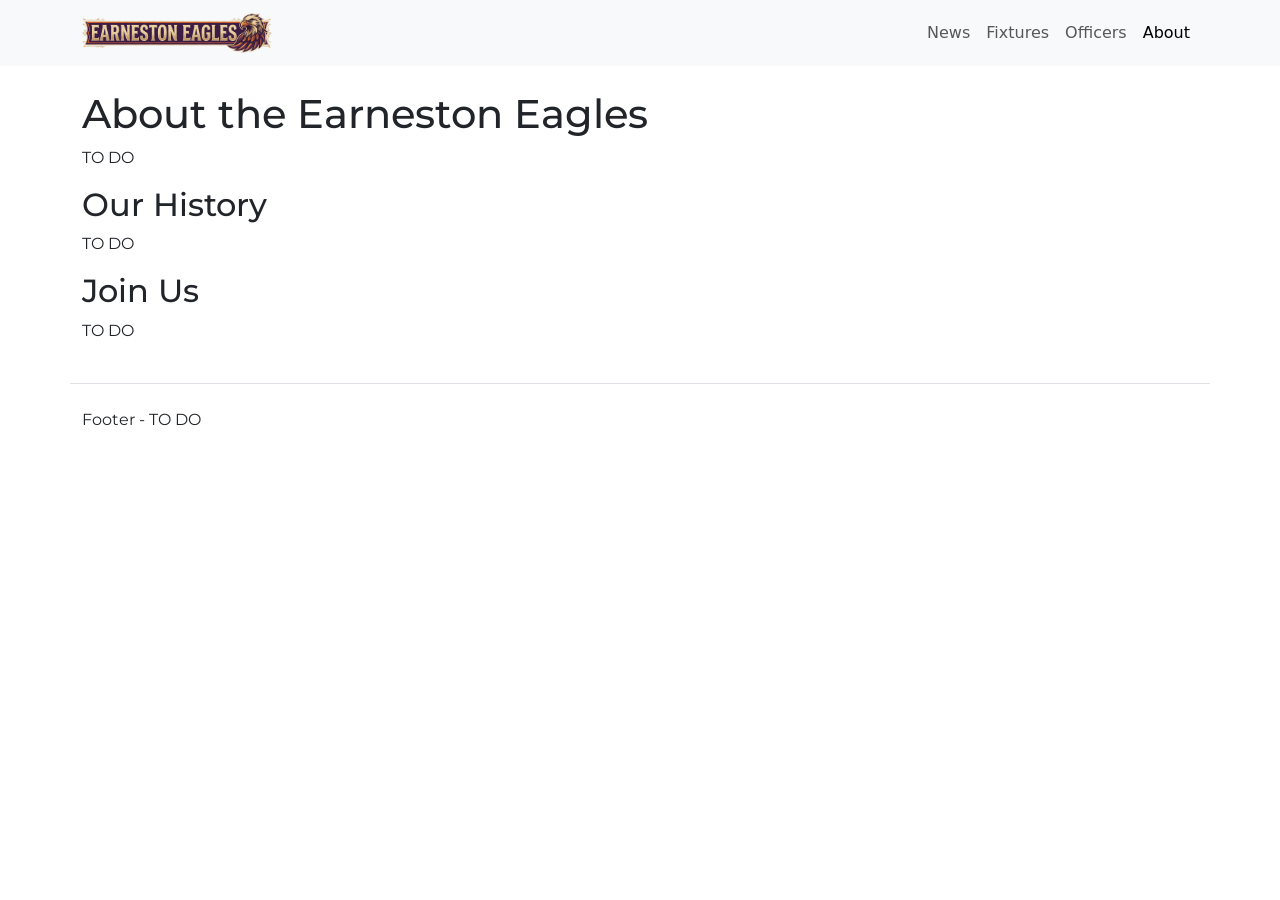
==== public/about.html @ 62dc89ef "Added about page, linked in navbar, removed duplicate body tag" ====
<!DOCTYPE html>
<html lang="en">

<head>
    <meta charset="UTF-8">
    <meta name="viewport" content="width=device-width, initial-scale=1">
    <title>About | Earneston Eagles</title>
    <!-- Bootstrap -->
    <link href="https://cdn.jsdelivr.net/npm/bootstrap@5.3.3/dist/css/bootstrap.min.css" rel="stylesheet">
    <!-- Google Fonts -->
    <link rel="preconnect" href="https://fonts.googleapis.com">
    <link rel="preconnect" href="https://fonts.gstatic.com" crossorigin>
    <link href="https://fonts.googleapis.com/css2?family=Montserrat:wght@500&display=swap" rel="stylesheet">
    <!-- CSS -->
    <link href="style.css" rel="stylesheet">
</head>

<body>

    <!-- Navbar -->
    <nav class="navbar navbar-expand bg-body-tertiary">
        <div class="container">
            <a class="navbar-brand" href="index.html">
                <img src="images/title.png" alt="Earneston Eagles" height="40">
            </a>
            <ul class="navbar-nav">
                <li class="nav-item"><a class="nav-link" href="index.html#news">News</a></li>
                <li class="nav-item"><a class="nav-link" href="index.html#fixtures">Fixtures</a></li>
                <li class="nav-item"><a class="nav-link" href="index.html#officers">Officers</a></li>
                <li class="nav-item"><a class="nav-link active" aria-current="page" href="about.html">About</a></li>
            </ul>
        </div>
    </nav>

    <!-- About -->
    <main class="container py-4">
        <h1>About the Earneston Eagles</h1>
        <p>TO DO</p>

        <h2>Our History</h2>
        <p>TO DO</p>

        <h2>Join Us</h2>
        <p>TO DO</p>
    </main>

    <!-- Footer -->
    <footer class="container py-4 border-top">
        <p>Footer - TO DO</p>
    </footer>

</body>

</html>
---- public/style.css ----
h1,
h2,
h3,
p {
    font-family: Montserrat, sans-serif;
}
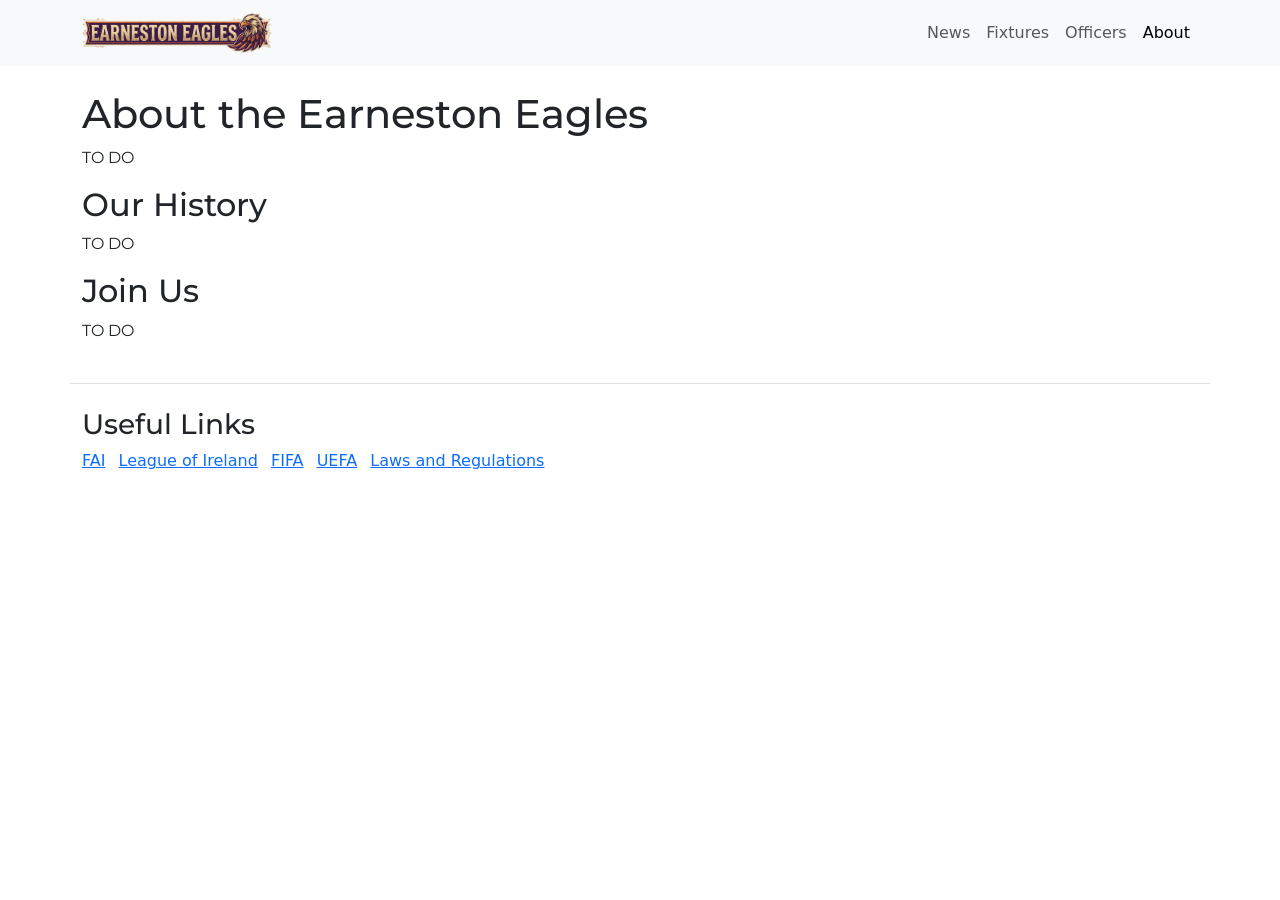
==== commit 354a6b8c: "Added Footer content" ====
--- a/public/about.html
+++ b/public/about.html
@@ -46,7 +46,23 @@
 
     <!-- Footer -->
     <footer class="container py-4 border-top">
-        <p>Footer - TO DO</p>
+        <h3>Useful Links</h3>
+        <ul class="list-inline">
+            <li class="list-inline-item"><a href="https://www.fai.ie/" target="_blank" rel="noopener noreferrer">FAI</a>
+            </li>
+            <li class="list-inline-item"><a href="https://www.leagueofireland.ie/" target="_blank"
+                    rel="noopener noreferrer">League of Ireland</a></li>
+            <li class="list-inline-item"><a href="https://www.fifa.com/" target="_blank"
+                    rel="noopener noreferrer">FIFA</a>
+            </li>
+            <li class="list-inline-item"><a href="https://www.uefa.com/" target="_blank"
+                    rel="noopener noreferrer">UEFA</a>
+            </li>
+            <li class="list-inline-item"><a href="https://www.theifab.com/" target="_blank"
+                    rel="noopener noreferrer">Laws
+                    and
+                    Regulations</a></li>
+        </ul>
     </footer>
 
 </body>
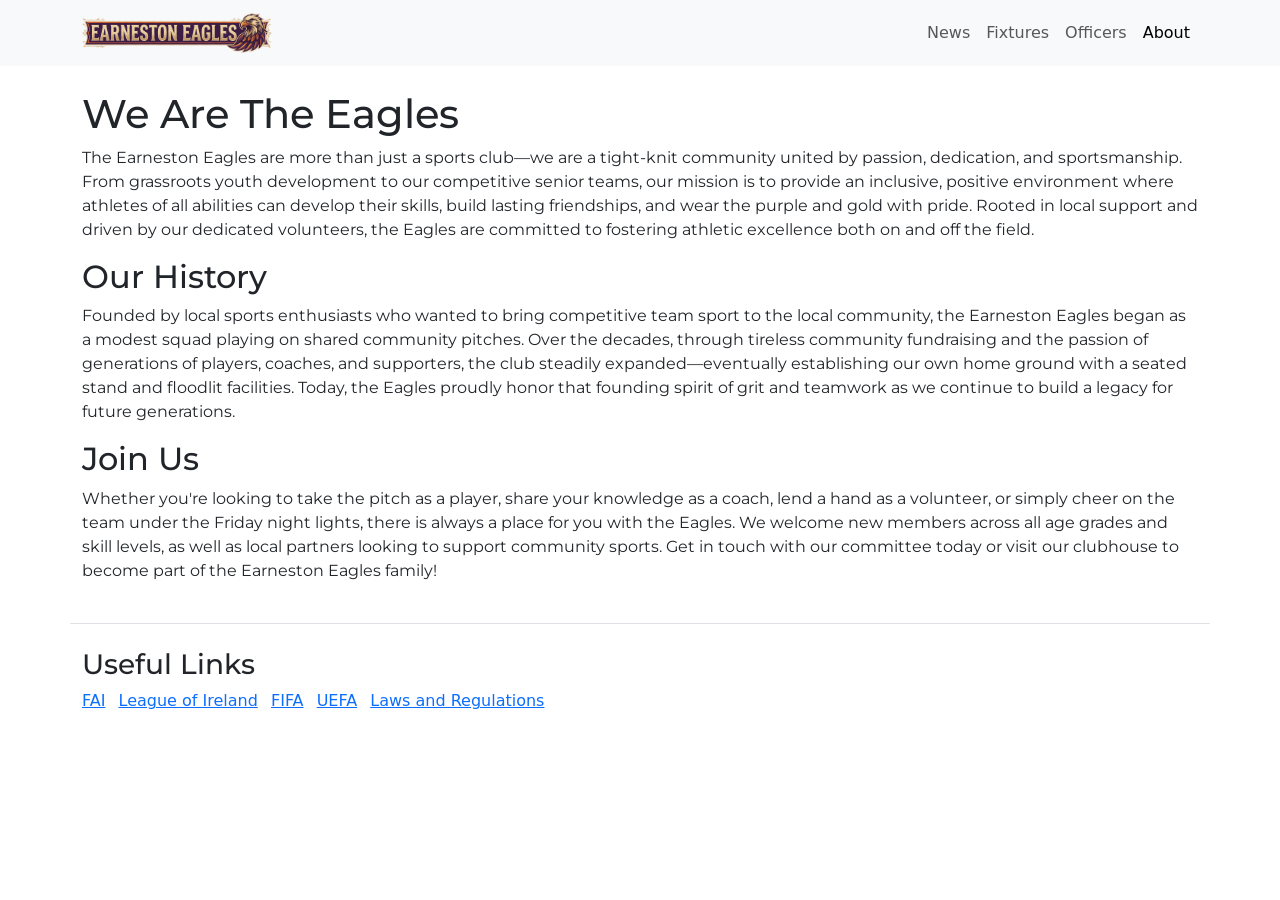
==== commit 60f365e2: "Added text to Club Officers and About page" ====
--- a/public/about.html
+++ b/public/about.html
@@ -34,14 +34,36 @@
 
     <!-- About -->
     <main class="container py-4">
-        <h1>About the Earneston Eagles</h1>
-        <p>TO DO</p>
+        <h1>We Are The Eagles</h1>
+        <p>The Earneston Eagles are more than just a sports club—we are a tight-knit community united by passion,
+            dedication, and
+            sportsmanship. From grassroots youth development to our competitive senior teams, our mission is to provide
+            an
+            inclusive, positive environment where athletes of all abilities can develop their skills, build lasting
+            friendships, and
+            wear the purple and gold with pride. Rooted in local support and driven by our dedicated volunteers, the
+            Eagles are
+            committed to fostering athletic excellence both on and off the field.</p>
 
         <h2>Our History</h2>
-        <p>TO DO</p>
+        <p>Founded by local sports enthusiasts who wanted to bring competitive team sport to the local community, the
+            Earneston
+            Eagles began as a modest squad playing on shared community pitches. Over the decades, through tireless
+            community
+            fundraising and the passion of generations of players, coaches, and supporters, the club steadily
+            expanded—eventually
+            establishing our own home ground with a seated stand and floodlit facilities. Today, the Eagles proudly
+            honor that
+            founding spirit of grit and teamwork as we continue to build a legacy for future generations.</p>
 
         <h2>Join Us</h2>
-        <p>TO DO</p>
+        <p>Whether you're looking to take the pitch as a player, share your knowledge as a coach, lend a hand as a
+            volunteer, or
+            simply cheer on the team under the Friday night lights, there is always a place for you with the Eagles. We
+            welcome new
+            members across all age grades and skill levels, as well as local partners looking to support community
+            sports. Get in
+            touch with our committee today or visit our clubhouse to become part of the Earneston Eagles family!</p>
     </main>
 
     <!-- Footer -->
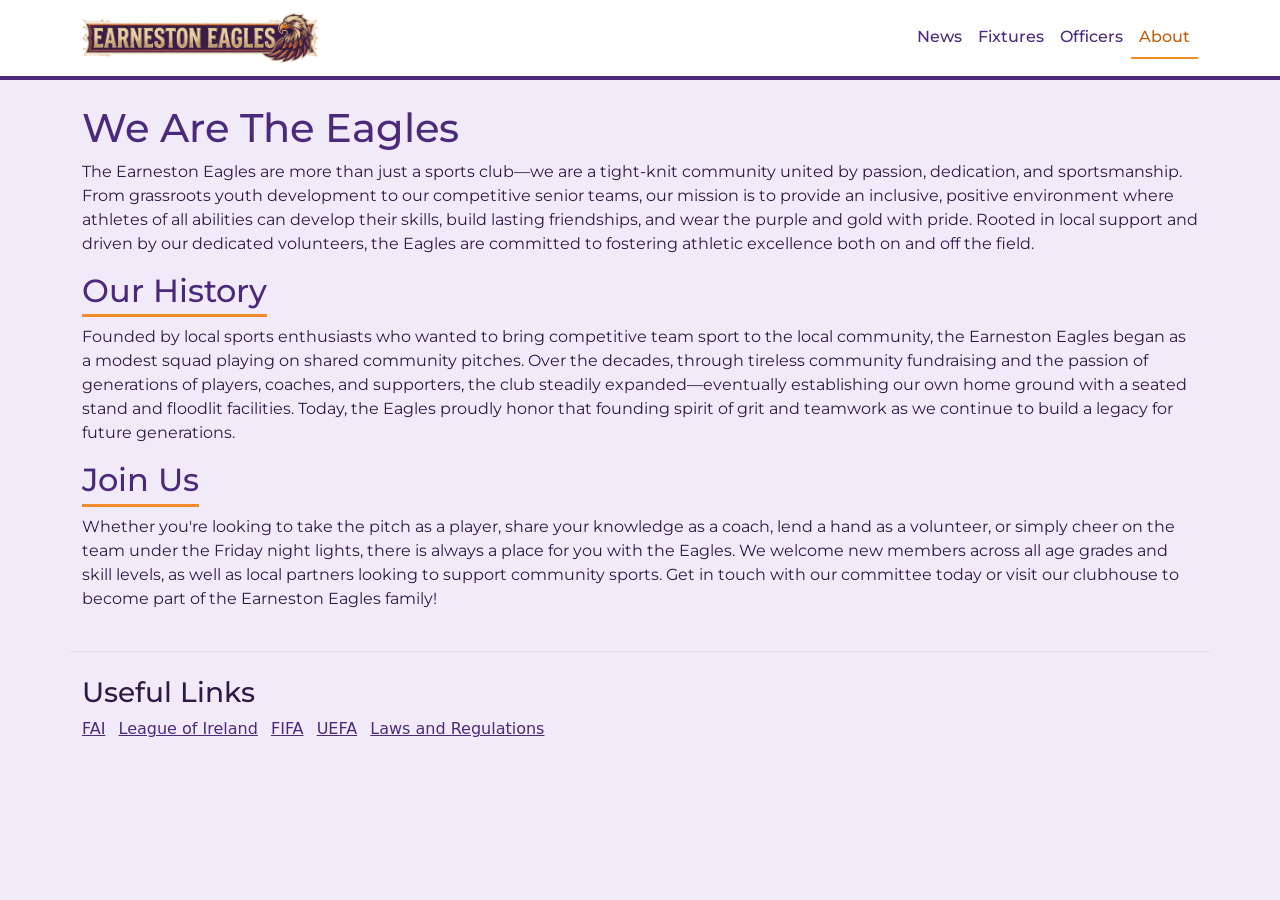
==== commit 87a77276: "Updated navabr image size, fixture table css" ====
--- a/public/about.html
+++ b/public/about.html
@@ -15,20 +15,29 @@
     <link href="style.css" rel="stylesheet">
 </head>
 
+<!-- Bootstrap JS (Navbar Hamburger) -->
+<script src="https://cdn.jsdelivr.net/npm/bootstrap@5.3.3/dist/js/bootstrap.bundle.min.js"></script>
+
 <body>
 
     <!-- Navbar -->
-    <nav class="navbar navbar-expand bg-body-tertiary">
+    <nav class="navbar navbar-expand-md bg-body-tertiary">
         <div class="container">
             <a class="navbar-brand" href="index.html">
-                <img src="images/title.png" alt="Earneston Eagles" height="40">
+                <img src="images/title.png" alt="Earneston Eagles" height="50">
             </a>
-            <ul class="navbar-nav">
-                <li class="nav-item"><a class="nav-link" href="index.html#news">News</a></li>
-                <li class="nav-item"><a class="nav-link" href="index.html#fixtures">Fixtures</a></li>
-                <li class="nav-item"><a class="nav-link" href="index.html#officers">Officers</a></li>
-                <li class="nav-item"><a class="nav-link active" aria-current="page" href="about.html">About</a></li>
-            </ul>
+            <button class="navbar-toggler" type="button" data-bs-toggle="collapse" data-bs-target="#mainNav"
+                aria-controls="mainNav" aria-expanded="false" aria-label="Toggle navigation">
+                <span class="navbar-toggler-icon"></span>
+            </button>
+            <div class="collapse navbar-collapse" id="mainNav">
+                <ul class="navbar-nav ms-auto">
+                    <li class="nav-item"><a class="nav-link" href="index.html#news">News</a></li>
+                    <li class="nav-item"><a class="nav-link" href="index.html#fixtures">Fixtures</a></li>
+                    <li class="nav-item"><a class="nav-link" href="index.html#officers">Officers</a></li>
+                    <li class="nav-item"><a class="nav-link active" aria-current="page" href="about.html">About</a></li>
+                </ul>
+            </div>
         </div>
     </nav>
 
--- a/public/style.css
+++ b/public/style.css
@@ -1,6 +1,102 @@
+:root {
+    --eagles-purple: #4b2a7b;
+    --eagles-purple-dark: #35195c;
+    --eagles-lavender: #f1eaf9;
+    --eagles-orange: #f28c28;
+    --eagles-orange-dark: #c2610c;
+}
+
+/* Fonts */
 h1,
 h2,
 h3,
 p {
     font-family: Montserrat, sans-serif;
+}
+
+/* Page background and text */
+body {
+    background-color: var(--eagles-lavender);
+    color: #2b1b45;
+}
+
+/* Headings */
+h1,
+h2 {
+    color: var(--eagles-purple);
+}
+
+h2 {
+    display: inline-block;
+    border-bottom: 3px solid var(--eagles-orange);
+    padding-bottom: 0.25rem;
+}
+
+/* Navbar */
+.navbar {
+    --bs-tertiary-bg-rgb: 255, 255, 255;
+    border-bottom: 4px solid var(--eagles-purple);
+    --bs-navbar-color: var(--eagles-purple);
+    --bs-navbar-hover-color: var(--eagles-orange-dark);
+    --bs-navbar-active-color: var(--eagles-orange-dark);
+}
+
+.navbar .nav-link {
+    font-family: Montserrat, sans-serif;
+    font-weight: 500;
+}
+
+.navbar .nav-link.active {
+    border-bottom: 2px solid var(--eagles-orange);
+}
+
+/* Fixtures table */
+.fixtures-table {
+    --bs-table-bg: #fff;
+    --bs-table-hover-bg: #f6effc;
+    font-family: Montserrat, sans-serif;
+}
+
+.fixtures-table thead th {
+    background-color: var(--eagles-purple);
+    color: #fff;
+    font-weight: 500;
+    letter-spacing: 0.04em;
+    text-transform: uppercase;
+    font-size: 0.85rem;
+    padding: 0.9rem 1rem;
+    border-bottom: 3px solid var(--eagles-orange);
+}
+
+.fixtures-table td {
+    padding: 0.85rem 1rem;
+}
+
+.fixtures-table tbody tr:last-child td {
+    border-bottom: 0;
+}
+
+/* Officer cards */
+.card {
+    border: 0;
+    border-top: 4px solid var(--eagles-orange);
+}
+
+.card .text-secondary {
+    color: var(--eagles-purple) !important;
+}
+
+/* Links in the page body and footer */
+main a,
+footer a {
+    color: var(--eagles-purple);
+}
+
+main a:hover,
+footer a:hover {
+    color: var(--eagles-orange-dark);
+}
+
+footer {
+    border-color: var(--eagles-purple) !important;
 }
